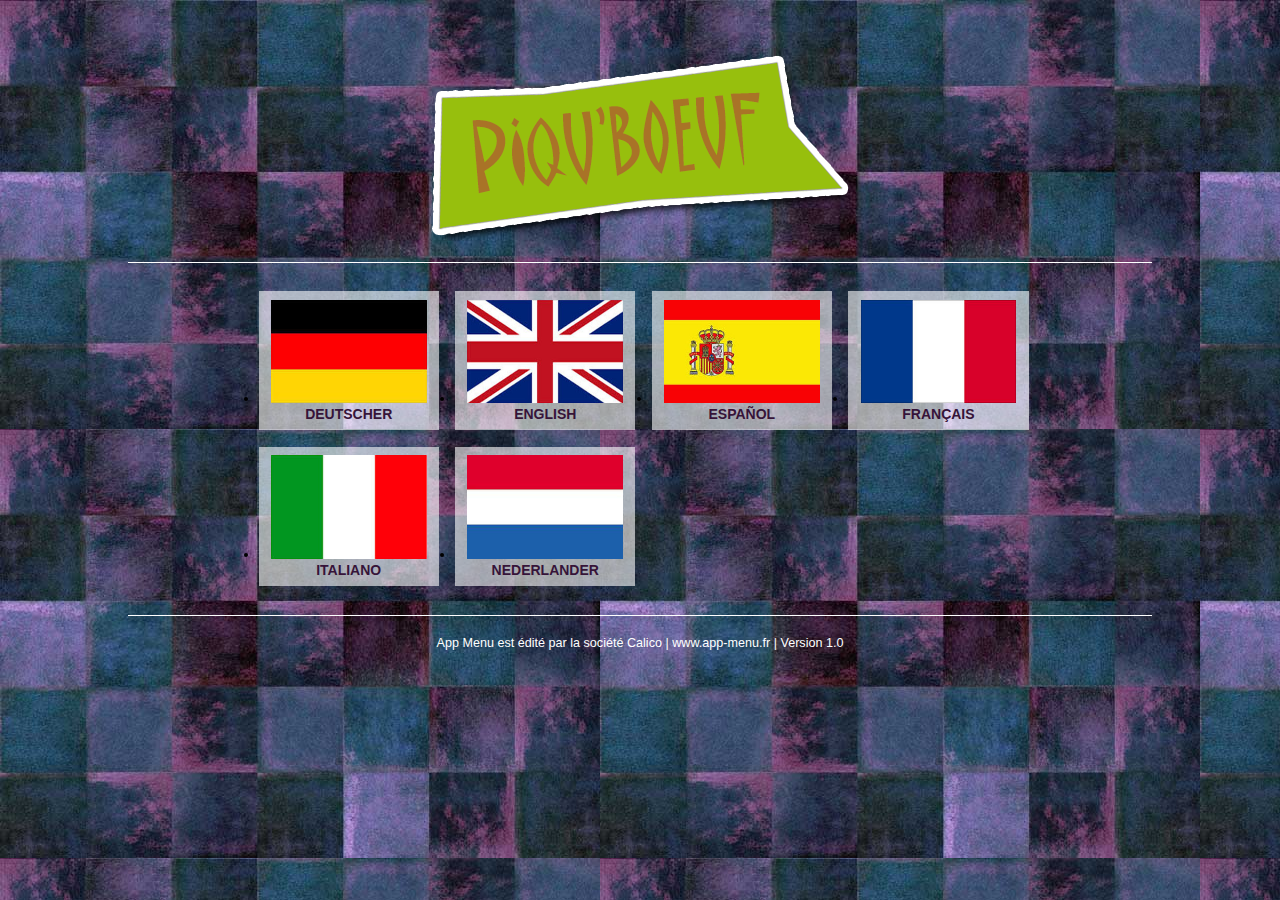
==== index.html @ 7a3030a2 "hover again" ====
<!DOCTYPE html>
<!--
    Licensed to the Apache Software Foundation (ASF) under one
    or more contributor license agreements.  See the NOTICE file
    distributed with this work for additional information
    regarding copyright ownership.  The ASF licenses this file
    to you under the Apache License, Version 2.0 (the
    "License"); you may not use this file except in compliance
    with the License.  You may obtain a copy of the License at

    http://www.apache.org/licenses/LICENSE-2.0

    Unless required by applicable law or agreed to in writing,
    software distributed under the License is distributed on an
    "AS IS" BASIS, WITHOUT WARRANTIES OR CONDITIONS OF ANY
     KIND, either express or implied.  See the License for the
    specific language governing permissions and limitations
    under the License.
-->
<html>
    <head>
        <meta http-equiv="Content-Type" content="text/html; charset=UTF-8" />
        <meta name="format-detection" content="telephone=no" />
        <meta name="viewport" content="user-scalable=no, initial-scale=1, maximum-scale=1, minimum-scale=1, width=device-width, height=device-height, target-densitydpi=device-dpi" />
        <link rel="stylesheet" type="text/css" href="css/index.css" />
        <title>App Menu</title>
    </head>
    <body ontouchstart="">
        <header>
            <h1><img src="img/restaurant-piquboeuf.png" alt="restaurant piqu boeuf" /></h1>
        </header>
        
        <ul id="list_lang"></ul>
        <div style="clear:both"></div>
        <footer>App Menu est édité par la société Calico | www.app-menu.fr | Version 1.0</footer>
        <script type="text/javascript" src="cordova.js"></script>
        <script type="text/javascript" src="js/index.js"></script>
        <script src="js/jquery.min.1.10.2.js"></script>
        <script>
			$(function(){
				$.ajax({
					type: "GET",
					url: "xml/pays.xml",
					dataType: "xml",
					complete : function(data, status) {
						var products = data.responseXML;
						var appendHtml = "";
						$(products).find('lang').each(function(){
							var slug = $(this).attr('slug');
							var pays = $(this).text();
							appendHtml += '<li class="big-entry"><a href="categorie.html?lang='+slug+'"><img src="img/drapeau/'+slug+'.jpg" alt="'+pays+'" /><br /><strong>'+pays+'</strong></a></li>';
						});
						$("#list_lang").append(appendHtml);				
				}});
			})
		</script>
    </body>
</html>
---- css/index.css ----
/*
 * Licensed to the Apache Software Foundation (ASF) under one
 * or more contributor license agreements.  See the NOTICE file
 * distributed with this work for additional information
 * regarding copyright ownership.  The ASF licenses this file
 * to you under the Apache License, Version 2.0 (the
 * "License"); you may not use this file except in compliance
 * with the License.  You may obtain a copy of the License at
 *
 * http://www.apache.org/licenses/LICENSE-2.0
 *
 * Unless required by applicable law or agreed to in writing,
 * software distributed under the License is distributed on an
 * "AS IS" BASIS, WITHOUT WARRANTIES OR CONDITIONS OF ANY
 * KIND, either express or implied.  See the License for the
 * specific language governing permissions and limitations
 * under the License.
 */
* {
    -webkit-touch-callout: none;                /* prevent callout to copy image, etc when tap to hold */
    -webkit-text-size-adjust: none;             /* prevent webkit from resizing text to fit */
    -webkit-tap-highlight-color: rgba(0,0,0,0); /* make transparent link selection, adjust last value opacity 0 to 1.0 */
    -webkit-user-select: none;                  /* prevent copy paste, to allow, change 'none' to 'text' */
}
a { text-decoration:none; color:#fff }
body {
	background-image:url(../img/bk-restaurant.jpg);
    font-family:'HelveticaNeue-Light', 'HelveticaNeue', Helvetica, Arial, sans-serif;
    font-size:14px; height:100%; margin:0px; padding:0px;
    width:80%; _width:100%; padding:0% 10%;
}

header { color:#fff; border-bottom:1px solid #fff; margin:3% auto 2% auto; padding:2% }
header img { vertical-align:middle; }

section { border-bottom:1px solid #fff; padding-bottom:2%; margin-bottom:2%; }
	.bouton { 
		background-color:#97c00e; display:inline-block; padding:5px 10px; border-radius:10px; 
		box-shadow:1px 1px 2px 2px #5a5a5a; background:linear-gradient(to bottom, #97c00e 0%,#77a000 100%);
		cursor:pointer;
	}
	.bouton:active { 
		background:#77a000;
	}

ul { width:80%; margin:0 auto; padding-bottom:2%; }
ul li { background:rgba(255,255,255, 0.6); float:left; margin:1%; width:20%; min-width:100px; text-align:center; padding:1%; }
li.big-entry:active, li.big-entry.fake-active { background:rgba(0, 0, 0 ,0.6); }
ul li img { width:95%; min-width:90px }
ul li a { color:#361439; text-transform:uppercase }

footer { color:#fff; border-top:1px solid #fff; margin:2% auto; padding:2%; text-align:center; font-size:.9em }

/* Landscape layout (with min-width) */
@media screen and (min-aspect-ratio: 1/1) and (min-width:400px) {
    .app {
        background-position:left center;
        padding:75px 0px 75px 170px;  /* padding-top + padding-bottom + text area = image height */
        margin:-90px 0px 0px -198px;  /* offset vertical: half of image height */
                                      /* offset horizontal: half of image width and text area width */
    }
}

h1 {
    font-size:24px;
    font-weight:normal;
    margin:0px;
    overflow:visible;
    padding:0px;
    text-align:center;
}

.status {
    background-color:#333333;
    border-radius:4px;
    -webkit-border-radius:4px;
    color:#FFFFFF;
    font-size:12px;
    margin:0px 30px;
    padding:2px 0px;
}

.status.complete {
    background-color:#4B946A;
}

.hide {
    display:none;
}

@keyframes fade {
    from { opacity: 1.0; }
    50% { opacity: 0.4; }
    to { opacity: 1.0; }
}
 
@-webkit-keyframes fade {
    from { opacity: 1.0; }
    50% { opacity: 0.4; }
    to { opacity: 1.0; }
}
 
.blink {
    animation:fade 3000ms infinite;
    -webkit-animation:fade 3000ms infinite;
}
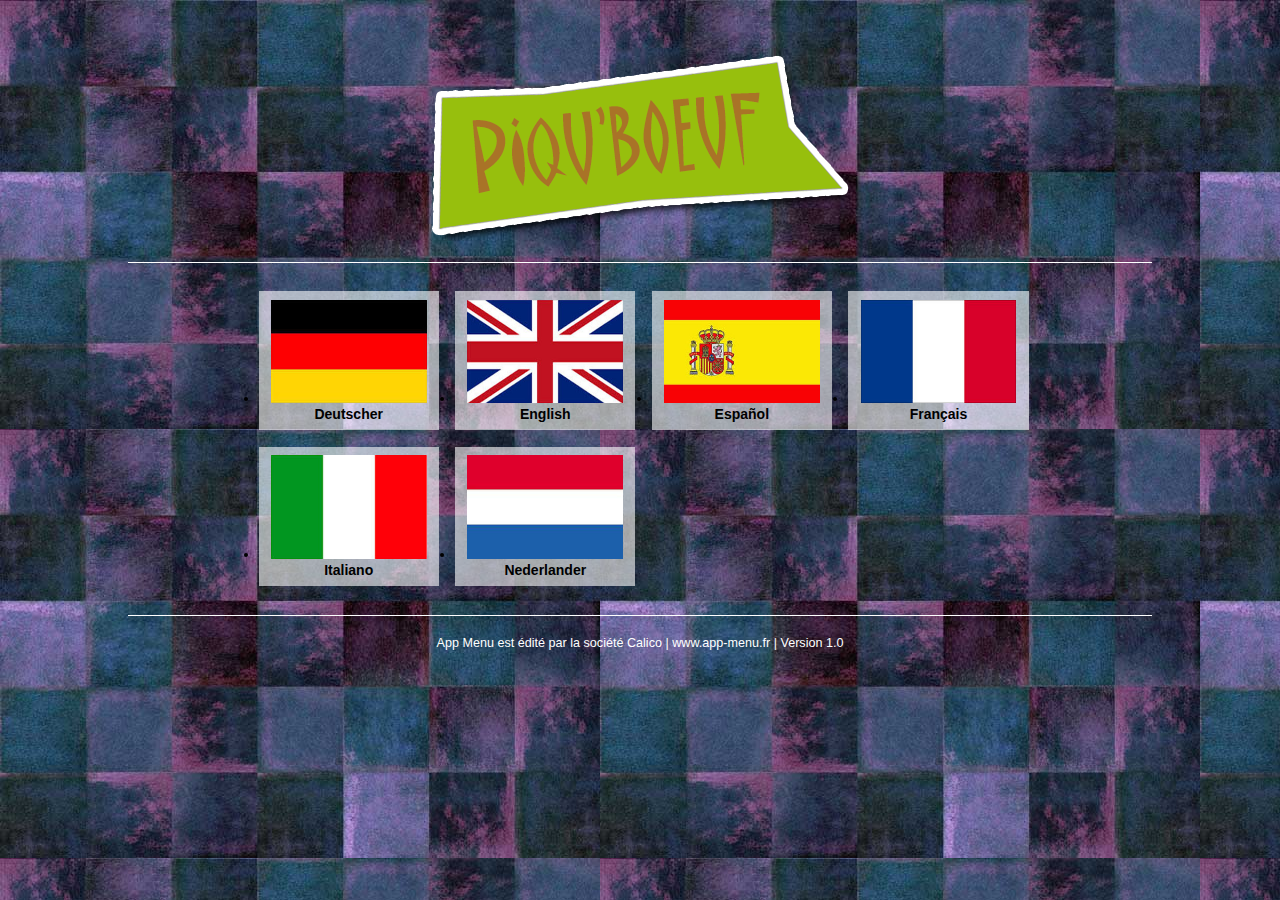
==== commit 080d232e: "accueil transition" ====
--- a/index.html
+++ b/index.html
@@ -29,15 +29,24 @@
         <header>
             <h1><img src="img/restaurant-piquboeuf.png" alt="restaurant piqu boeuf" /></h1>
         </header>
-        
-        <ul id="list_lang"></ul>
-        <div style="clear:both"></div>
+        <section id="accueil">
+            <ul id="list_lang"></ul>
+	        <div style="clear:both"></div>
+        </section>
+        <section id="cat">
+            <div class="retour">
+                <div class="bouton"><a href="#">◄ <span id="retour"></span></a></div>
+            </div>
+        	<div id="list_cat"></div>
+	        <div style="clear:both"></div>
+        </section>
         <footer>App Menu est édité par la société Calico | www.app-menu.fr | Version 1.0</footer>
         <script type="text/javascript" src="cordova.js"></script>
         <script type="text/javascript" src="js/index.js"></script>
         <script src="js/jquery.min.1.10.2.js"></script>
         <script>
 			$(function(){
+				//récupération des drapeaux
 				$.ajax({
 					type: "GET",
 					url: "xml/pays.xml",
@@ -48,10 +57,52 @@
 						$(products).find('lang').each(function(){
 							var slug = $(this).attr('slug');
 							var pays = $(this).text();
-							appendHtml += '<li class="big-entry"><a href="categorie.html?lang='+slug+'"><img src="img/drapeau/'+slug+'.jpg" alt="'+pays+'" /><br /><strong>'+pays+'</strong></a></li>';
+							appendHtml += '<li class="big-entry" id="w_'+slug+'"><img src="img/drapeau/'+slug+'.jpg" alt="'+pays+'" /><br /><strong>'+pays+'</strong></li>';
 						});
 						$("#list_lang").append(appendHtml);				
 				}});
+				//récupération des catégories
+				$("#cat").hide();
+				$.ajax({
+					type: "GET",
+					url: "xml/categorie.xml",
+					dataType: "xml",
+					complete : function(data, status) {
+						var categorie = data.responseXML;
+						var appendHtml = "";
+						$(categorie).find('categorie').find('lang').each( function() {
+							var lang=$(this).attr("w");
+							appendHtml += '<ul class="'+lang+'">';
+							$(this).find('cat').each(function(){
+								var slug = $(this).attr('slug');
+								var nom = $(this).text();
+								appendHtml += '<li class="big-entry"><a href="interface.html?lang='+lang+'&cat='+slug+'"><img src="img/categorie/'+slug+'.jpg" alt="'+nom+'" /><br /><strong>'+nom+'</strong></a></li>';
+							});
+							appendHtml += '</ul>';
+						});
+						$("#list_cat").append(appendHtml);				
+				}});
+				//lors du clic sur une langue
+				$("body").on("click", "#list_lang li", function() {
+//					alert('here');
+					var wh=$(this).attr("id").substr(2,2);
+					$("#accueil").slideUp(400, function() {
+						$("#list_cat ul").not("."+wh).hide();
+						$("#retour").append(aBack[wh]);
+						$("#cat").slideDown(800);
+					})
+				})
+				//affichage du bouton retour à l'accueil
+				var aBack={"fr":"Retour à l'accueil","en":"Get back to home"};
+				
+				$("body").on("click", ".retour", function() {
+					$("#cat").slideUp(400, function() {
+						$("#list_cat ul").show();
+						$("#retour").empty();
+						$("#accueil").slideDown(800);
+					})
+				})
+				
 			})
 		</script>
     </body>
--- a/css/index.css
+++ b/css/index.css
@@ -33,19 +33,25 @@
 header { color:#fff; border-bottom:1px solid #fff; margin:3% auto 2% auto; padding:2% }
 header img { vertical-align:middle; }
 
-section { border-bottom:1px solid #fff; padding-bottom:2%; margin-bottom:2%; }
+div.retour	 { border-bottom:1px solid #fff; padding-bottom:2%; margin-bottom:2%; }
 	.bouton { 
 		background-color:#97c00e; display:inline-block; padding:5px 10px; border-radius:10px; 
 		box-shadow:1px 1px 2px 2px #5a5a5a; background:linear-gradient(to bottom, #97c00e 0%,#77a000 100%);
 		cursor:pointer;
 	}
 	.bouton:active { 
-		background:#77a000;
+		background:#579000;
 	}
 
 ul { width:80%; margin:0 auto; padding-bottom:2%; }
 ul li { background:rgba(255,255,255, 0.6); float:left; margin:1%; width:20%; min-width:100px; text-align:center; padding:1%; }
-li.big-entry:active, li.big-entry.fake-active { background:rgba(0, 0, 0 ,0.6); }
+li.big-entry:active {
+     background: #666;
+     background: linear-gradient( #aaa, #8C8C8C);
+     box-shadow: 1px 1px 10px black inset, 0 1px 0 rgba( 255, 255, 255, 0.4); 
+}
+li.big-entry:active img { opacity:0.6 }
+
 ul li img { width:95%; min-width:90px }
 ul li a { color:#361439; text-transform:uppercase }
 
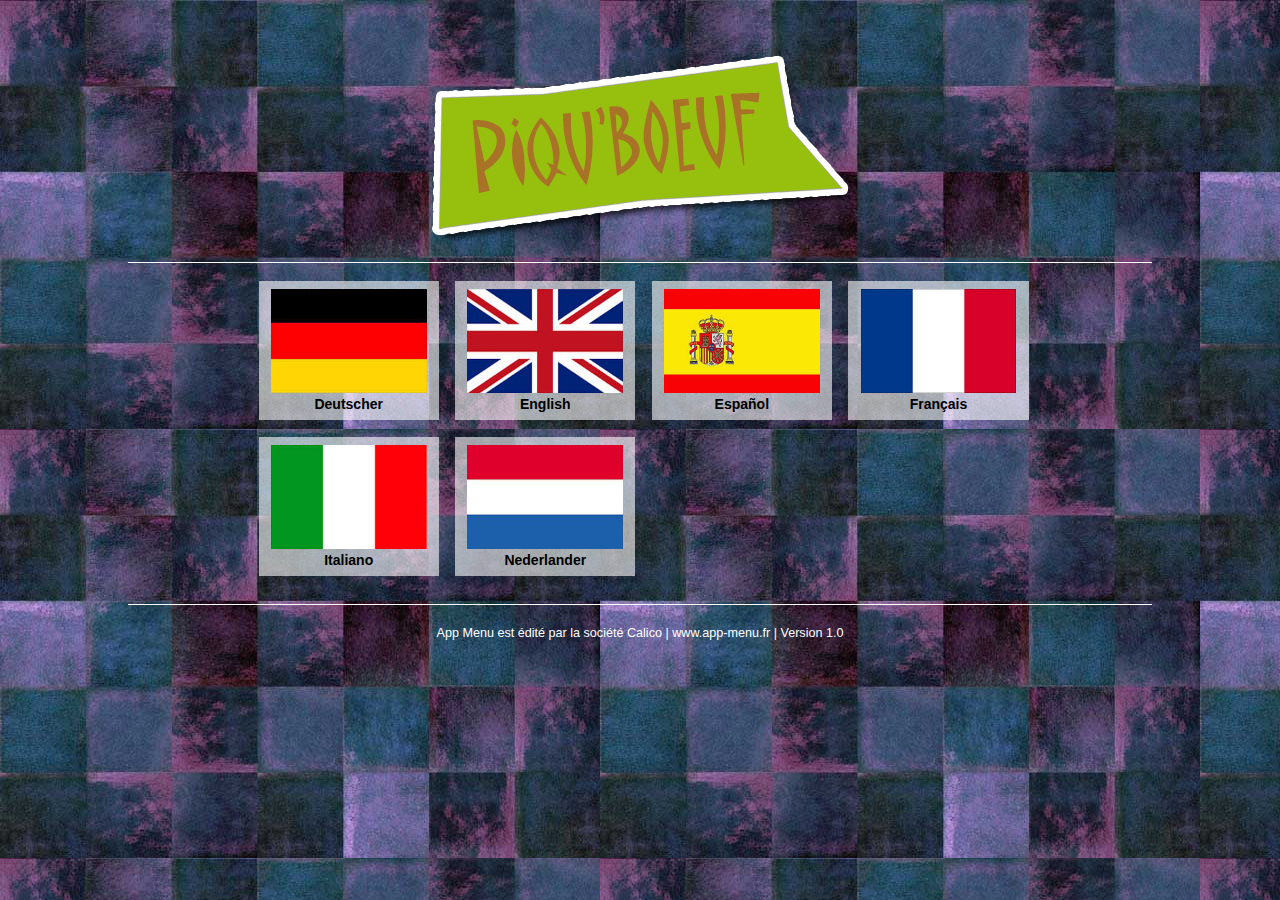
==== commit 8f6d40ba: "0.91" ====
--- a/index.html
+++ b/index.html
@@ -35,7 +35,7 @@
         </section>
         <section id="cat">
             <div class="retour">
-                <div class="bouton"><a href="#">◄ <span id="retour"></span></a></div>
+                <div class="terre bouton"><a href="index.html">&nbsp;</a></div>
             </div>
         	<div id="list_cat"></div>
 	        <div style="clear:both"></div>
@@ -69,36 +69,38 @@
 					dataType: "xml",
 					complete : function(data, status) {
 						var categorie = data.responseXML;
-						var appendHtml = "";
-						$(categorie).find('categorie').find('lang').each( function() {
-							var lang=$(this).attr("w");
-							appendHtml += '<ul class="'+lang+'">';
+						var appendHtml = "<ul>";
+						$(categorie).find('categorie').each( function() {
+							var slug=$(this).attr("slug"); var cat_id=$(this).attr("id");
+							appendHtml += '<li class="big-entry"><a href="#" class="img_cat"><img src="img/categorie/'+slug+'.jpg" /></a>';
 							$(this).find('cat').each(function(){
-								var slug = $(this).attr('slug');
+								var lang = $(this).attr('lang');
 								var nom = $(this).text();
-								appendHtml += '<li class="big-entry"><a href="interface.html?lang='+lang+'&cat='+slug+'"><img src="img/categorie/'+slug+'.jpg" alt="'+nom+'" /><br /><strong>'+nom+'</strong></a></li>';
+								appendHtml += '<a href="interface.html?lang='+lang+'&cat='+cat_id+'" class="link" id="lk-cat-'+lang+'"><br /><strong>'+nom+'</strong></a>';
 							});
-							appendHtml += '</ul>';
+							appendHtml += '</li>';
 						});
+						appendHtml += '</ul>';
 						$("#list_cat").append(appendHtml);				
 				}});
 				//lors du clic sur une langue
 				$("body").on("click", "#list_lang li", function() {
-//					alert('here');
-					var wh=$(this).attr("id").substr(2,2);
+					lang_ck=$(this).attr("id").substr(2,2);
 					$("#accueil").slideUp(400, function() {
-						$("#list_cat ul").not("."+wh).hide();
-						$("#retour").append(aBack[wh]);
+						$("#list_cat ul li a.link").not("#lk-cat-"+lang_ck).hide();
 						$("#cat").slideDown(800);
 					})
 				})
+				//lors d'un click sur une iamge des catégories // récupération du lien
+				$("body").on("click", ".img_cat", function() {
+					var where=$(this).siblings("#lk-cat-"+lang_ck).attr("href");
+					document.location.href=where;
+					return false;
+				})
 				//affichage du bouton retour à l'accueil
-				var aBack={"fr":"Retour à l'accueil","en":"Get back to home"};
-				
 				$("body").on("click", ".retour", function() {
 					$("#cat").slideUp(400, function() {
-						$("#list_cat ul").show();
-						$("#retour").empty();
+						$("#list_cat a").show();
 						$("#accueil").slideDown(800);
 					})
 				})
--- a/css/index.css
+++ b/css/index.css
@@ -30,10 +30,11 @@
     width:80%; _width:100%; padding:0% 10%;
 }
 
-header { color:#fff; border-bottom:1px solid #fff; margin:3% auto 2% auto; padding:2% }
+header { color:#fff; border-bottom:1px solid #fff; margin:3% auto 1% auto; padding:2% }
 header img { vertical-align:middle; }
 
-div.retour	 { border-bottom:1px solid #fff; padding-bottom:2%; margin-bottom:2%; }
+div.retour	 { border-bottom:1px solid #fff; padding-bottom:1%; margin-bottom:1%; }
+
 	.bouton { 
 		background-color:#97c00e; display:inline-block; padding:5px 10px; border-radius:10px; 
 		box-shadow:1px 1px 2px 2px #5a5a5a; background:linear-gradient(to bottom, #97c00e 0%,#77a000 100%);
@@ -43,8 +44,10 @@
 		background:#579000;
 	}
 
-ul { width:80%; margin:0 auto; padding-bottom:2%; }
-ul li { background:rgba(255,255,255, 0.6); float:left; margin:1%; width:20%; min-width:100px; text-align:center; padding:1%; }
+.terre { width:50px; height:50px; background:url(../img/terre.jpg) no-repeat; padding:0; border-radius:25px; }
+
+ul { width:80%; margin:0 auto; padding-bottom:2%; list-style-type:none }
+ul li { background:rgba(255,255,255, 0.6); float:left; margin:1%; list-style:none; width:20%; min-width:100px; text-align:center; padding:1%; }
 li.big-entry:active {
      background: #666;
      background: linear-gradient( #aaa, #8C8C8C);
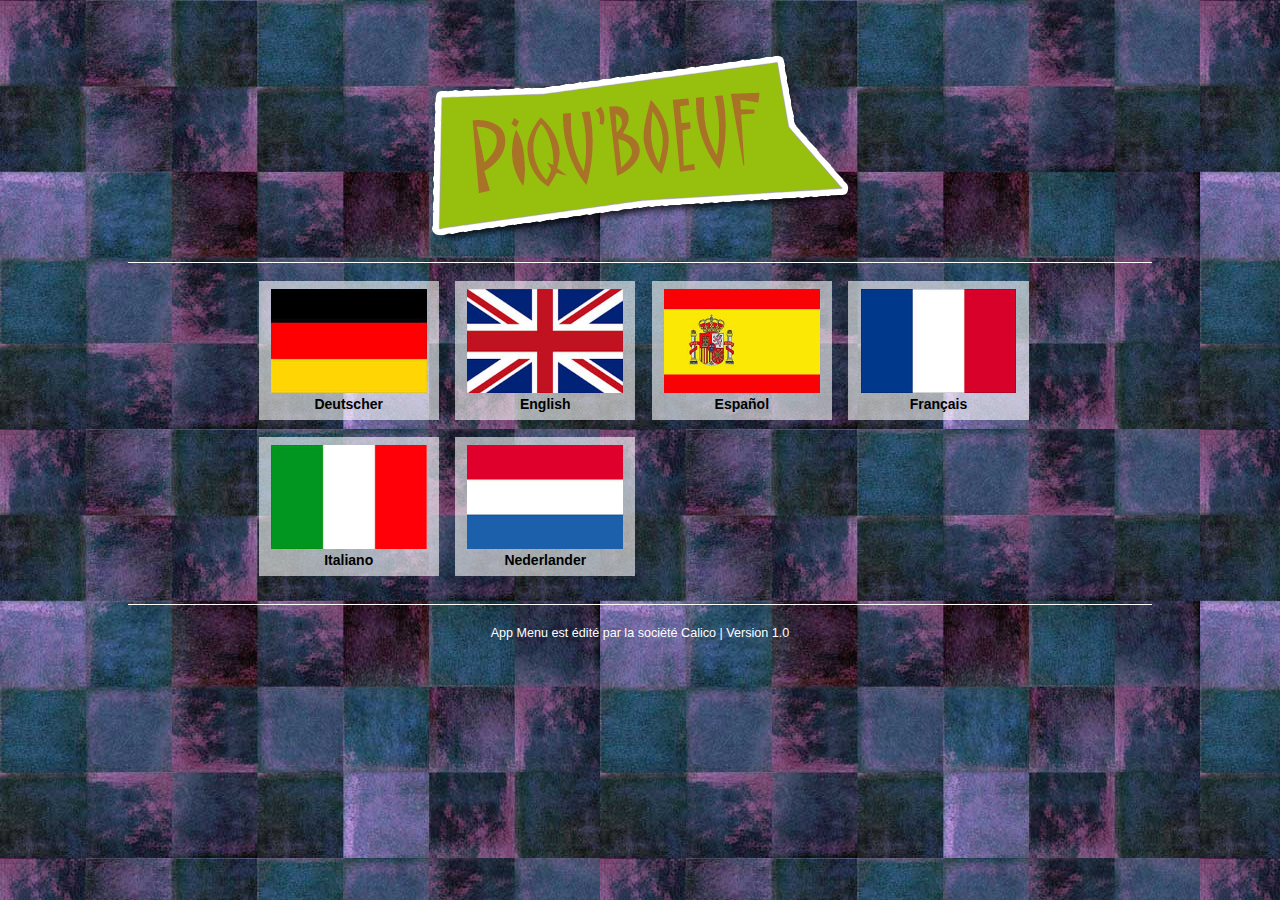
==== commit 5d7f725e: "0.94" ====
--- a/index.html
+++ b/index.html
@@ -23,7 +23,7 @@
         <meta name="format-detection" content="telephone=no" />
         <meta name="viewport" content="user-scalable=no, initial-scale=1, maximum-scale=1, minimum-scale=1, width=device-width, height=device-height, target-densitydpi=device-dpi" />
         <link rel="stylesheet" type="text/css" href="css/index.css" />
-        <title>App Menu</title>
+        <title>BonApp'</title>
     </head>
     <body ontouchstart="">
         <header>
@@ -40,7 +40,7 @@
         	<div id="list_cat"></div>
 	        <div style="clear:both"></div>
         </section>
-        <footer>App Menu est édité par la société Calico | www.app-menu.fr | Version 1.0</footer>
+        <footer>App Menu est édité par la société Calico | Version 1.0</footer>
         <script type="text/javascript" src="cordova.js"></script>
         <script type="text/javascript" src="js/index.js"></script>
         <script src="js/jquery.min.1.10.2.js"></script>
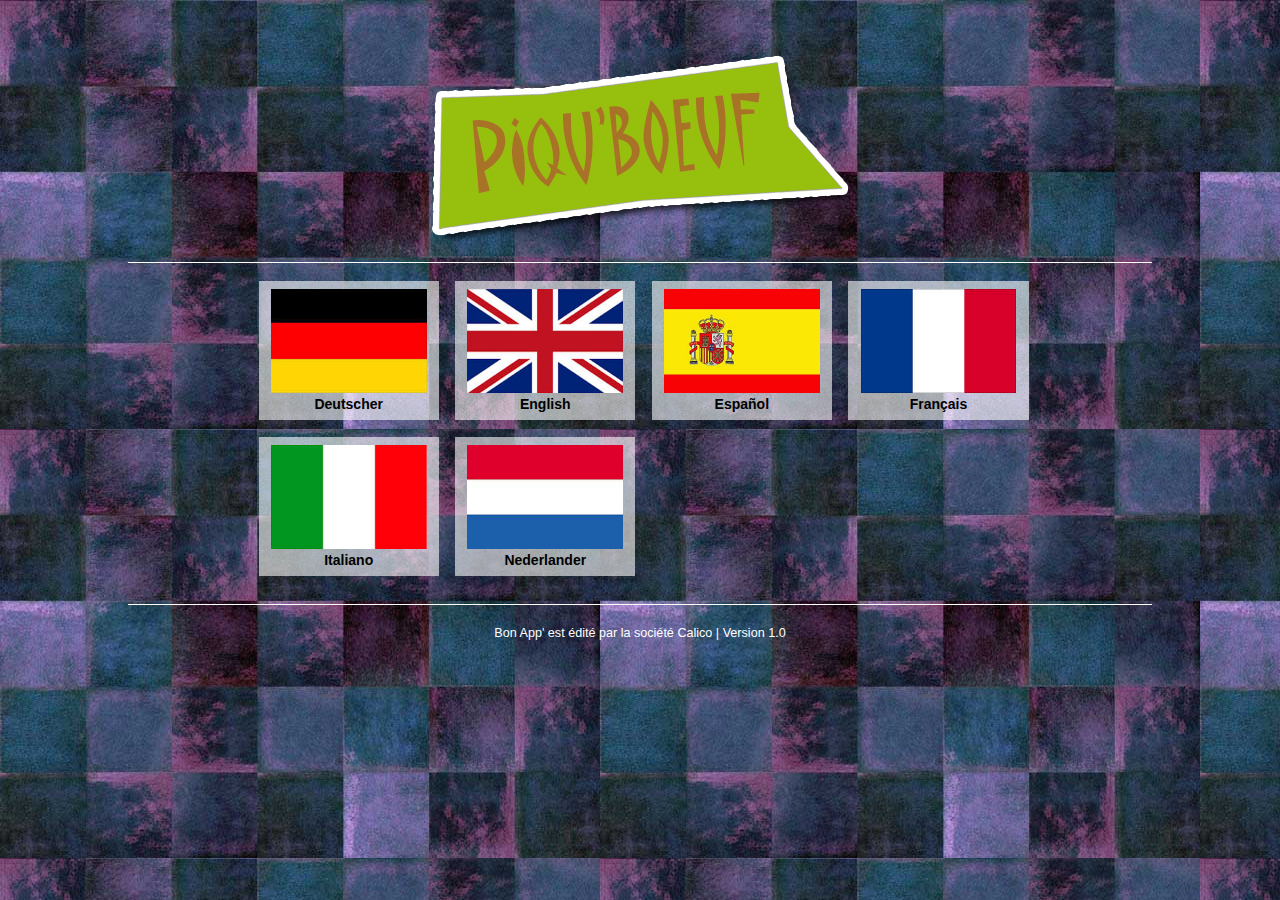
==== commit bcd22f8f: "0.95" ====
--- a/index.html
+++ b/index.html
@@ -40,7 +40,7 @@
         	<div id="list_cat"></div>
 	        <div style="clear:both"></div>
         </section>
-        <footer>App Menu est édité par la société Calico | Version 1.0</footer>
+        <footer>Bon App' est édité par la société Calico | Version 1.0</footer>
         <script type="text/javascript" src="cordova.js"></script>
         <script type="text/javascript" src="js/index.js"></script>
         <script src="js/jquery.min.1.10.2.js"></script>
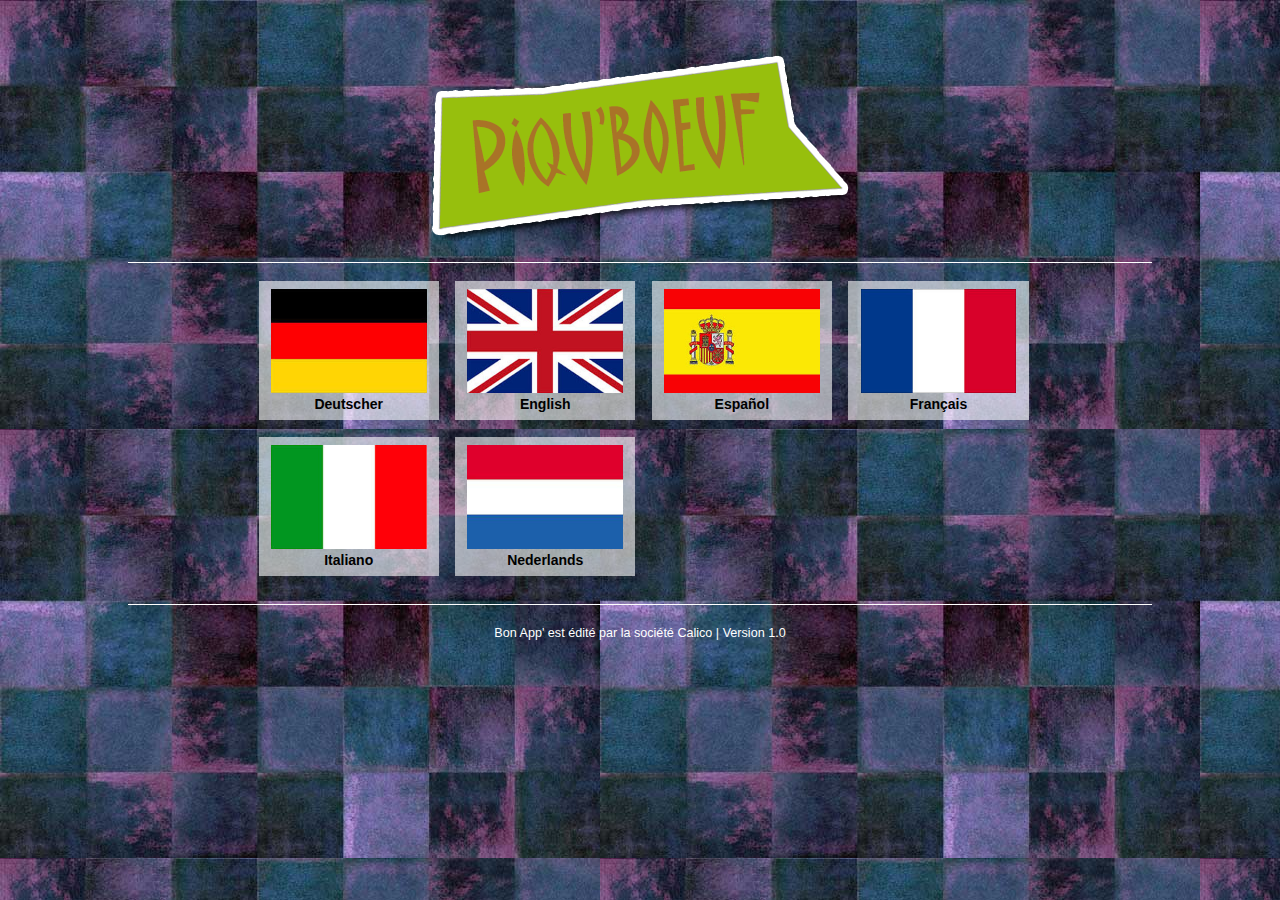
==== commit fcfd931c: "Version 1.2 Ajout des champs description Langues, Sous catégorie Top, Sous catégorie Bas" ====
--- a/index.html
+++ b/index.html
@@ -1,22 +1,4 @@
 <!DOCTYPE html>
-<!--
-    Licensed to the Apache Software Foundation (ASF) under one
-    or more contributor license agreements.  See the NOTICE file
-    distributed with this work for additional information
-    regarding copyright ownership.  The ASF licenses this file
-    to you under the Apache License, Version 2.0 (the
-    "License"); you may not use this file except in compliance
-    with the License.  You may obtain a copy of the License at
-
-    http://www.apache.org/licenses/LICENSE-2.0
-
-    Unless required by applicable law or agreed to in writing,
-    software distributed under the License is distributed on an
-    "AS IS" BASIS, WITHOUT WARRANTIES OR CONDITIONS OF ANY
-     KIND, either express or implied.  See the License for the
-    specific language governing permissions and limitations
-    under the License.
--->
 <html>
     <head>
         <meta http-equiv="Content-Type" content="text/html; charset=UTF-8" />
@@ -47,6 +29,7 @@
         <script>
 			$(function(){
 				//récupération des drapeaux
+				var descPays=[];
 				$.ajax({
 					type: "GET",
 					url: "xml/pays.xml",
@@ -56,8 +39,9 @@
 						var appendHtml = "";
 						$(products).find('lang').each(function(){
 							var slug = $(this).attr('slug');
-							var pays = $(this).text();
+							var pays = $(this).find('nom').text();
 							appendHtml += '<li class="big-entry" id="w_'+slug+'"><img src="img/drapeau/'+slug+'.jpg" alt="'+pays+'" /><br /><strong>'+pays+'</strong></li>';
+							descPays[slug]=$(this).find("desc").html();
 						});
 						$("#list_lang").append(appendHtml);				
 				}});
@@ -81,6 +65,10 @@
 							appendHtml += '</li>';
 						});
 						appendHtml += '</ul>';
+						var x;
+						for(x in descPays) {
+							appendHtml+='<div class="descLang" id="desc_'+x+'">'+descPays[x]+'</div>';
+						}
 						$("#list_cat").append(appendHtml);				
 				}});
 				//lors du clic sur une langue
@@ -88,24 +76,25 @@
 					lang_ck=$(this).attr("id").substr(2,2);
 					$("#accueil").slideUp(400, function() {
 						$("#list_cat ul li a.link").not("#lk-cat-"+lang_ck).hide();
+						$("#list_cat>div").not("#desc_"+lang_ck).hide();
 						$("#cat").slideDown(800);
-					})
-				})
+					});
+				});
 				//lors d'un click sur une iamge des catégories // récupération du lien
 				$("body").on("click", ".img_cat", function() {
 					var where=$(this).siblings("#lk-cat-"+lang_ck).attr("href");
 					document.location.href=where;
 					return false;
-				})
+				});
 				//affichage du bouton retour à l'accueil
 				$("body").on("click", ".retour", function() {
 					$("#cat").slideUp(400, function() {
 						$("#list_cat a").show();
+						$("#list_cat>div").show();
 						$("#accueil").slideDown(800);
-					})
-				})
-				
-			})
+					});
+				});
+			});
 		</script>
     </body>
 </html>
--- a/css/index.css
+++ b/css/index.css
@@ -57,7 +57,8 @@
 
 ul li img { width:95%; min-width:90px }
 ul li a { color:#361439; text-transform:uppercase }
-
+div.descLang {clear:both; color: #fff; width: 60%; margin:auto; font-size:1.2em; padding-top: 20px }
+div.descLang p { margin: 5px 0 }
 footer { color:#fff; border-top:1px solid #fff; margin:2% auto; padding:2%; text-align:center; font-size:.9em }
 
 /* Landscape layout (with min-width) */
@@ -93,9 +94,7 @@
     background-color:#4B946A;
 }
 
-.hide {
-    display:none;
-}
+.hide {display:none;}
 
 @keyframes fade {
     from { opacity: 1.0; }
@@ -112,4 +111,4 @@
 .blink {
     animation:fade 3000ms infinite;
     -webkit-animation:fade 3000ms infinite;
-}
+}